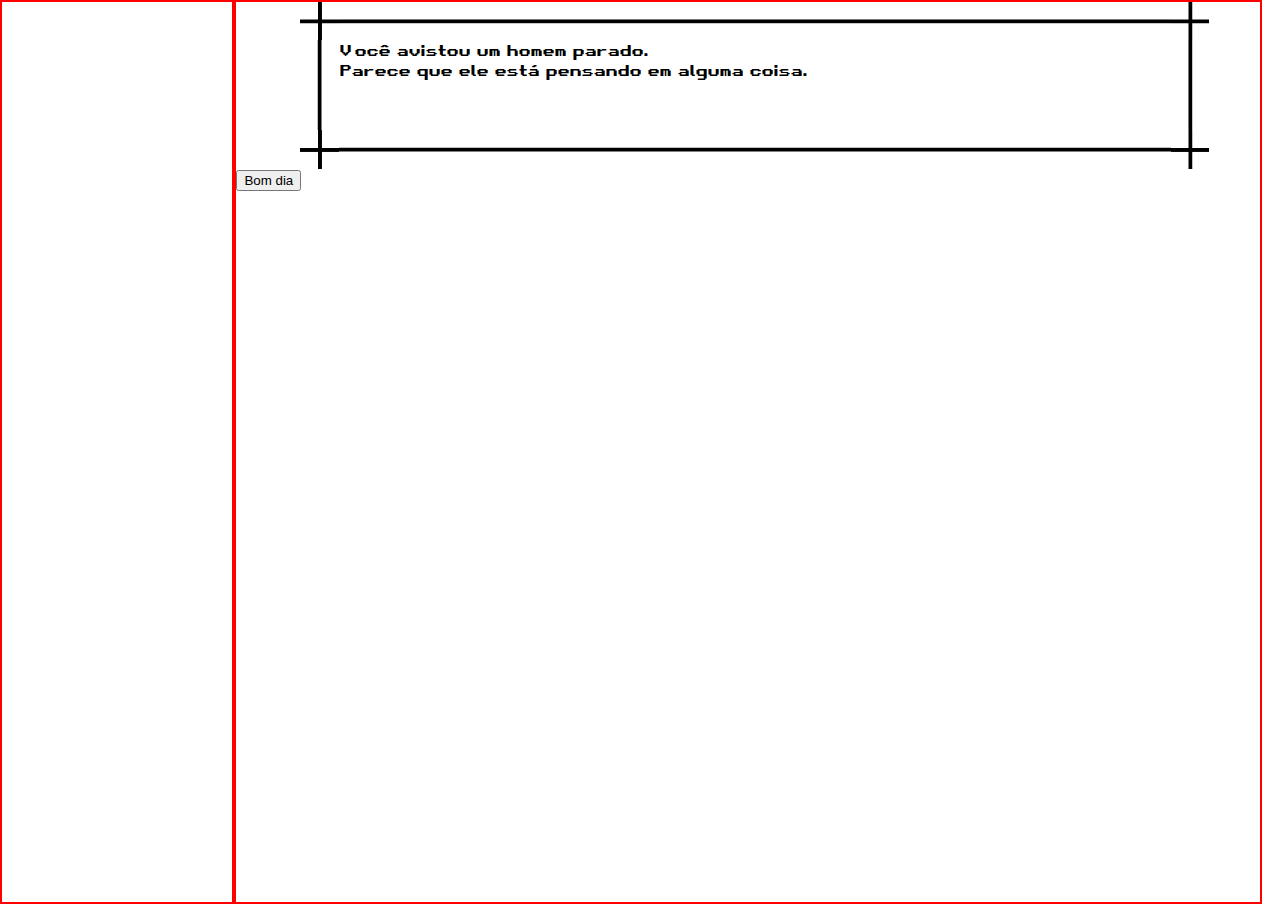
==== init.html @ 571c3ebf "Repository initialization" ====
<!DOCTYPE html>
<html>
<head>
  <title>Manual dos bixos 2024</title>
  <link rel="stylesheet" type="text/css" href="./css/styles.css">
</head>
<body>

  <div class="menu">
    
  </div>
  <div class="campo">
    <div class="dialogue">
    
      <div class="frameCanto"></div>  
      <div id="upFrame"></div>
      <div class="frameCanto"></div> 
      <div id="LeftFrame"></div>
      <p id="textDialogue" >Você avistou um homem parado.<br />Parece que ele  está pensando em alguma coisa.</p>
      <div id="RightFrame"></div>
      <div class="frameCanto"></div>
      <div id="downFrame"></div>
      <div class="frameCanto"></div>
      
    </div>
    <button onclick="setDialogue(fristMensage)">Bom dia</button>
  </div>
  
  <script src="./scripts/script.js"></script>
</body>
</html>
---- css/styles.css ----
@font-face {
  font-family: "Retro-Gaming";
  src: url('fonts/retro_gaming/Retro-Gaming.ttf');
}

body {
  margin: 0;
  padding: 0;
  font-family: "Retro-Gaming";
}

.menu {
  float: left;
  width: 18vw;
  height: 100vh;
  border: 2px solid red;
}
.campo {
  width: 80vw;
  height: 100vh;
  float: left;
  margin: 0;
  border: 2px solid red;
  padding: 0px;
  gap: 0px;
}
.dialogue {
  display: grid;
  padding: 0px 5vw;
  gap: 0px;
  grid-template-columns: repeat(3, 1fr);
}
/*.frame {
  border: 2px solid red;

  background-image: url('img/canto.png');
  background-repeat: repeat;
  /* Ajuste a porcentagem conforme desejado 
}*/

.frameCanto {
  height: 3vw;
  width:3vw;
  background-image: url('../img/canto.png');
  background-size: 3vw;
}

#upFrame {
  background-image: url('../img/cima.png');
  background-size: 3vw;
}

#RightFrame {
  background-image: url('../img/lado.png');
  background-size: 3vw;
}

#LeftFrame {
  background-image: url('../img/lado.png');
  background-size: 3vw;
}

#downFrame {
  background-image: url('../img/cima.png');
  background-size: 3vw;
}

#textDialogue {
  width: 65vw;
  height: 10vh;
  margin: 0px;
}
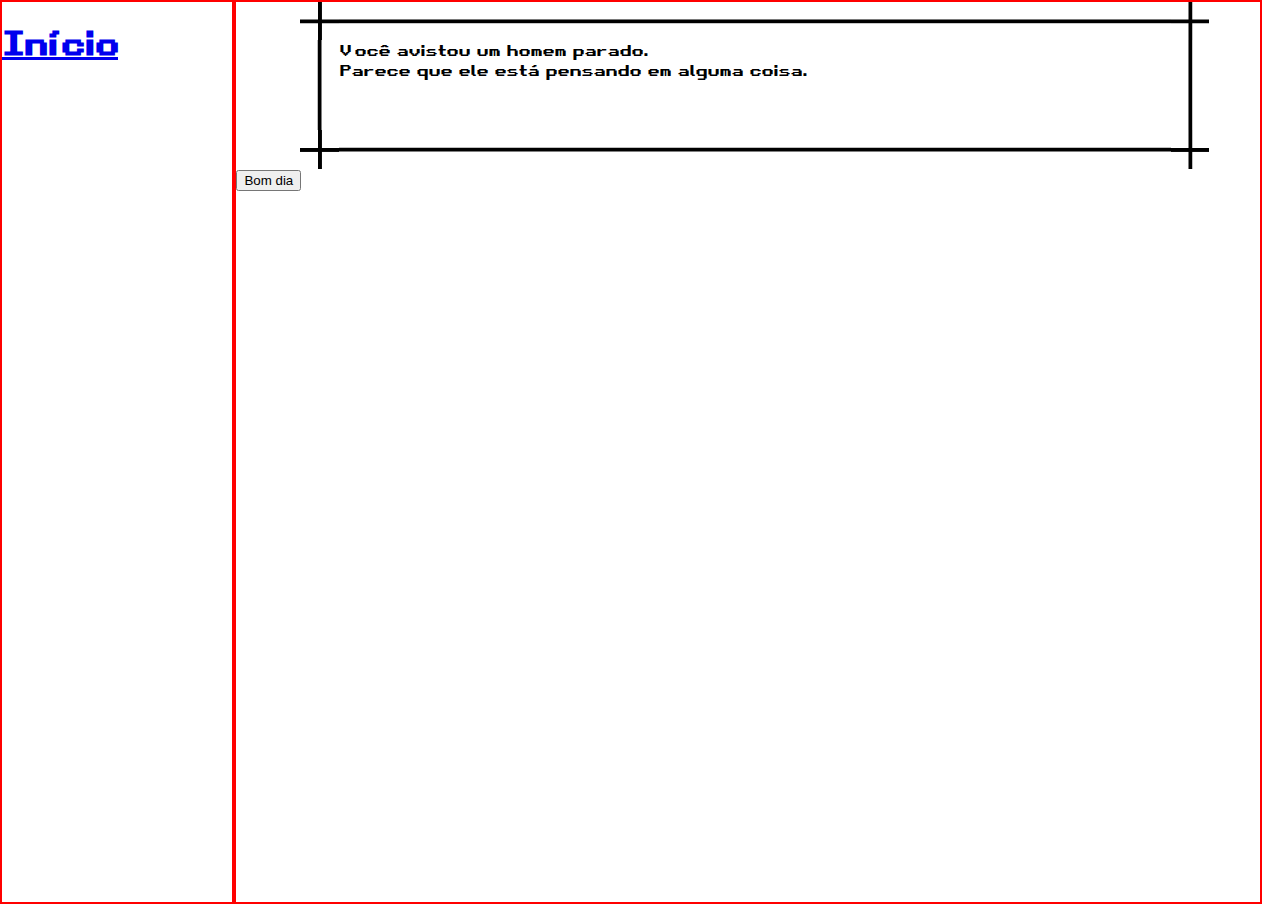
==== commit 4ae5363f: "add menu" ====
--- a/init.html
+++ b/init.html
@@ -27,5 +27,8 @@
   </div>
   
   <script src="./scripts/script.js"></script>
+  <script>
+      loadElement('menu');
+  </script>
 </body>
 </html>
--- a/css/styles.css
+++ b/css/styles.css
@@ -9,12 +9,6 @@
   font-family: "Retro-Gaming";
 }
 
-.menu {
-  float: left;
-  width: 18vw;
-  height: 100vh;
-  border: 2px solid red;
-}
 .campo {
   width: 80vw;
   height: 100vh;
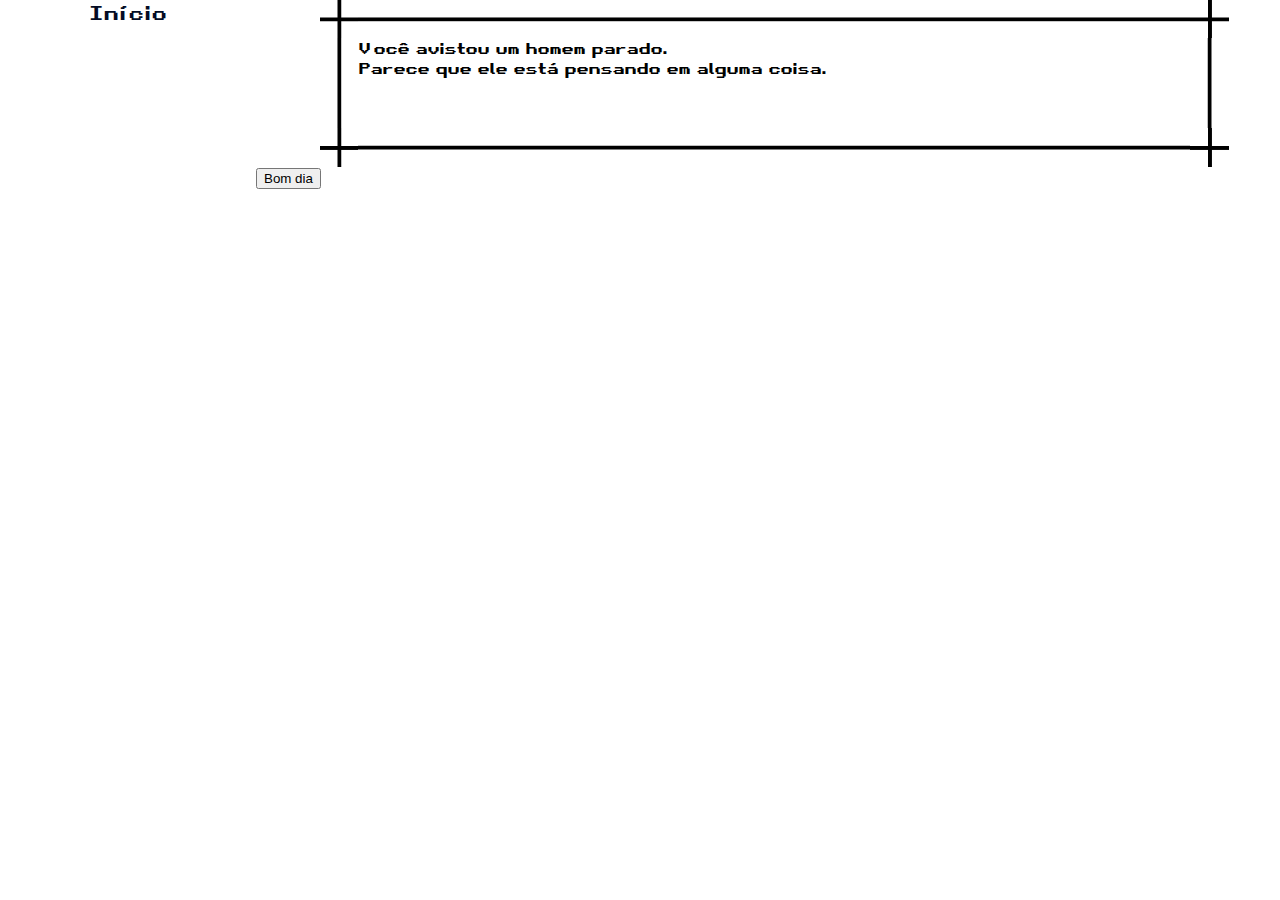
==== commit 6d94bb55: "SelectCourse frist design" ====
--- a/init.html
+++ b/init.html
@@ -1,6 +1,7 @@
 <!DOCTYPE html>
-<html>
+<html lang="pt-BR">
 <head>
+  <meta charset="utf-8">
   <title>Manual dos bixos 2024</title>
   <link rel="stylesheet" type="text/css" href="./css/styles.css">
 </head>
--- a/css/styles.css
+++ b/css/styles.css
@@ -14,7 +14,6 @@
   height: 100vh;
   float: left;
   margin: 0;
-  border: 2px solid red;
   padding: 0px;
   gap: 0px;
 }
@@ -24,13 +23,6 @@
   gap: 0px;
   grid-template-columns: repeat(3, 1fr);
 }
-/*.frame {
-  border: 2px solid red;
-
-  background-image: url('img/canto.png');
-  background-repeat: repeat;
-  /* Ajuste a porcentagem conforme desejado 
-}*/
 
 .frameCanto {
   height: 3vw;
